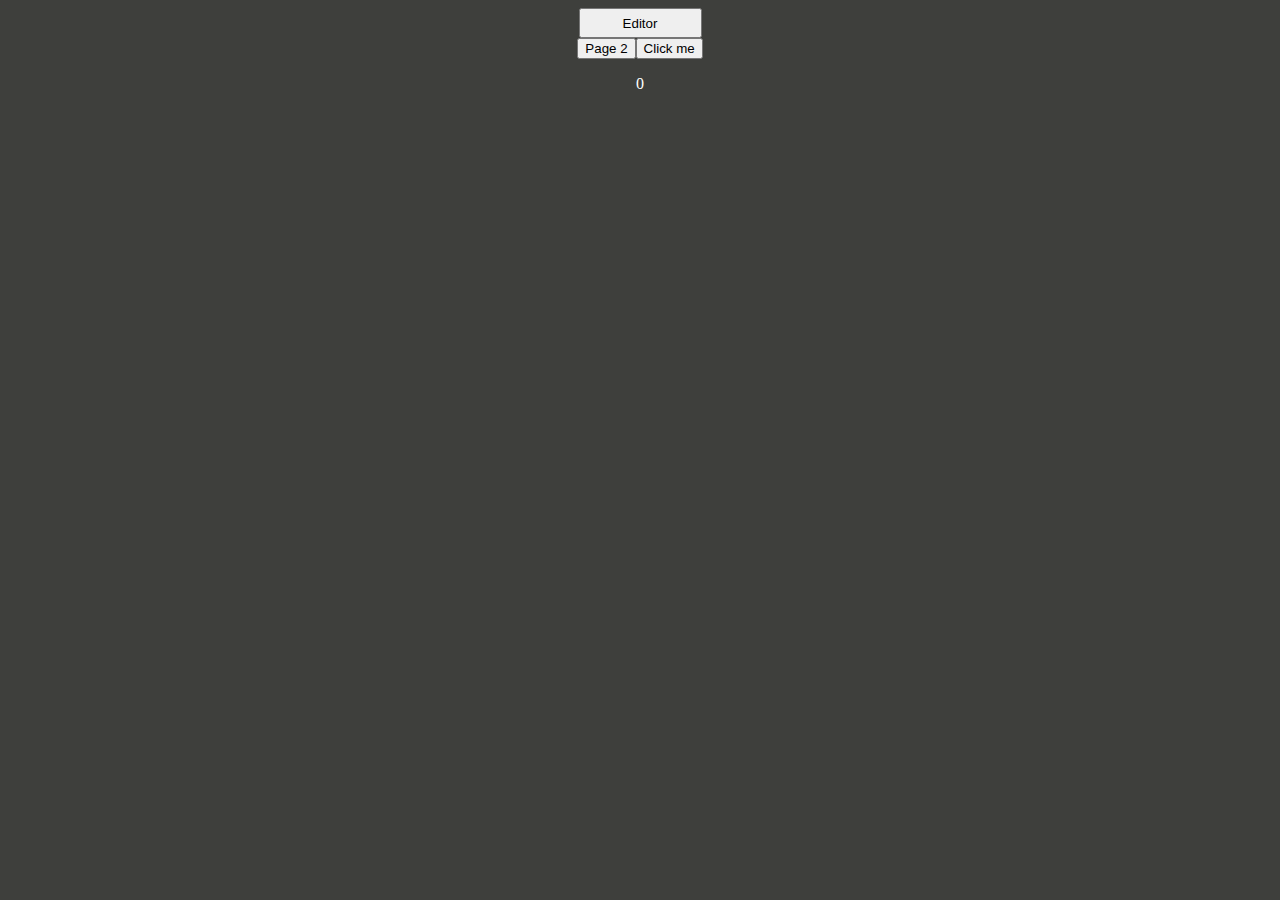
==== index.html @ 257bca25 "exo 1 & 2" ====
<!DOCTYPE html>
<html lang="fr">
    <head>
        <meta charset="UTF-8">
        <title>Localstorage</title>
    </head>
    <style>
        body {
            text-align: center;
            background-color: #3e3f3c;
            color: white;
        }
        div {
            justify-content: center;
            display: flex
        }
    </style>
    <body>
        <form action="éditer.html">
            <button style="width: 123px; height: 30px">Editor</button>
        </form>
        <div>
            <form action="page2.html">
                <button>Page 2</button>
            </form>
            <button onclick="compter()">Click me</button>
        </div>
        <p id="text">0</p>
    </body>
    <script>
        localStorage.setItem("couleur","vert");
        localStorage.setItem("vert","#00FF00");

        var nombre = 0;
        function compter() {

            nombre ++;
            document.getElementById("text").innerHTML = nombre;
        }
    </script>
</html>
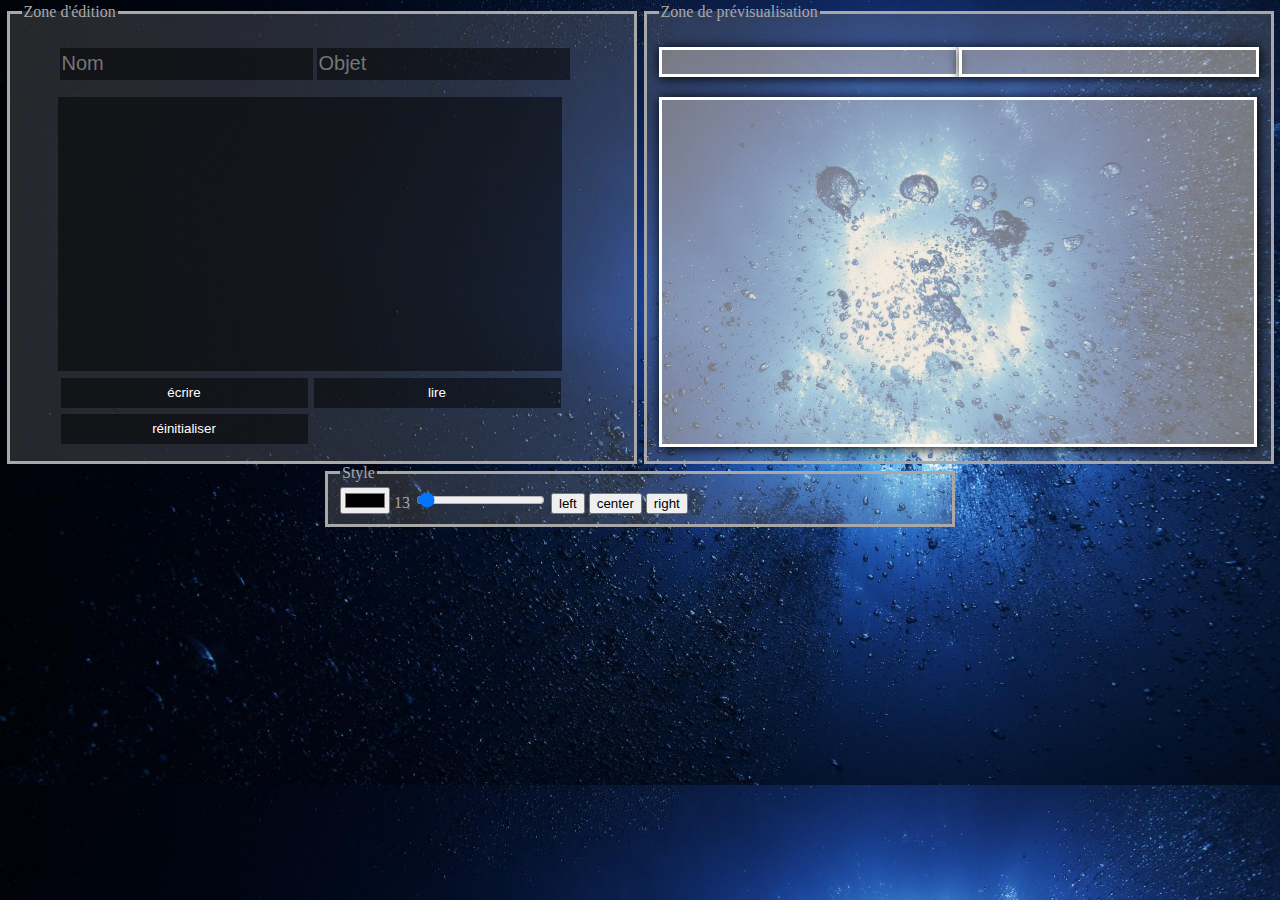
==== commit 4f9d2803: "editeur css" ====
--- a/index.html
+++ b/index.html
@@ -2,40 +2,53 @@
 <html lang="fr">
     <head>
         <meta charset="UTF-8">
-        <title>Localstorage</title>
+        <title>éditor</title>
+        <link rel="stylesheet" href="master.css">
+        <script type="text/javascript" src="script.js"></script>
     </head>
-    <style>
-        body {
-            text-align: center;
-            background-color: #3e3f3c;
-            color: white;
-        }
-        div {
-            justify-content: center;
-            display: flex
-        }
-    </style>
     <body>
-        <form action="éditer.html">
-            <button style="width: 123px; height: 30px">Editor</button>
-        </form>
-        <div>
-            <form action="page2.html">
-                <button>Page 2</button>
-            </form>
-            <button onclick="compter()">Click me</button>
-        </div>
-        <p id="text">0</p>
+        <main>
+     <!--    édition    -->
+            <fieldset class="edit">
+                <legend>Zone d'édition</legend>
+
+                <form class="in">
+                    <input  type="text"  id="nom" placeholder="Nom" value="">
+                    <input  type="text"  id="valeur" placeholder="Objet" value="">
+                </form>
+                <textarea id="message"></textarea>
+
+                <div>
+                    <button onclick="stocker()">écrire</button>
+                    <button onclick="lire()">lire</button>
+                </div>
+                <div>
+                    <button class="rst" onclick="reset()">réinitialiser</button>
+                </div>
+            </fieldset>
+     <!-- prévisualisation -->
+            <fieldset class="preview">
+                <legend>Zone de prévisualisation</legend>
+                <div id="zonenom">
+                    <p class="text" id="textnom"></p>
+                    <p class="text" id="textvaleur"></p>
+                </div>
+                <div  id="zonetext">
+                    <textarea disabled class="text" id="textmessage"></textarea>
+                </div>
+            </fieldset>
+        </main>
+     <!-- Style -->
+        <main>
+            <fieldset class="style">
+                <legend>Style</legend>
+                <input onchange="couleur()" type="color" id="couleur" value="">
+                <label id="nomrange">13</label>
+                <input onchange="range()" type="range"  id="size" min="12" max="50" value="13">
+                <button onclick="alignleft()">left</button>
+                <button onclick="aligncentre()">center</button>
+                <button onclick="alignrignt()">right</button>
+            </fieldset>
+        </main>
     </body>
-    <script>
-        localStorage.setItem("couleur","vert");
-        localStorage.setItem("vert","#00FF00");
-
-        var nombre = 0;
-        function compter() {
-
-            nombre ++;
-            document.getElementById("text").innerHTML = nombre;
-        }
-    </script>
 </html>--- a/master.css
+++ b/master.css
@@ -0,0 +1,108 @@
+body {
+    margin: 3px;
+    color: #a8a8a8;
+    background-image: url("bg.jpg");
+    background-size: cover;
+}
+main {
+    display: flex;
+    justify-content: space-around;
+}
+fieldset {
+    width: 600px;
+
+    background-color: rgba(175, 175, 175, 0.22);
+    border: 3px solid;
+}
+
+/* Zone d'édition */
+
+.edit {
+
+}
+.edit .in {
+    display: flex;
+    flex-direction: row;
+    margin-left: 6%;
+}
+#nom, #valeur {
+    margin: 21px 2px;
+    width: 249px;
+    height: 30px;
+    font-size: 20px;
+
+    background-color: rgba(0, 0, 0, 0.5);
+    border:0;
+    color: white;
+
+}
+textarea {
+    margin-top: -4px;
+    margin-left: 6%;
+    width: 500px;
+    height: 270px;
+    resize: none;
+
+    background-color: rgba(0, 0, 0, 0.5);
+    border:0;
+    color: white;
+}
+.edit div {
+    display: flex;
+    margin-left: 6%;
+}
+.edit button {
+    margin: 3px;
+    width: 247px;
+    height: 30px;
+
+    background-color: rgba(0, 0, 0, 0.5);
+    color: white;
+    border:0;
+    transition: all 0.5s;
+}
+.rst {
+    width: 500px;
+}
+
+/* Style */
+body:nth-child(2);
+.style {
+    margin-left: 25px;
+    width: 50%;
+}
+#couleur {
+
+}
+
+/* Zone de prévisualisation */
+
+#zonenom {
+    height: 70px;
+
+    display: flex;
+    justify-content: space-around;
+    text-align: center;
+}
+#textnom {
+    font-size: 20px;
+    width: 50%;
+}
+#textvaleur {
+    font-size: 20px;
+    width: 50%;
+}
+#textmessage {
+    width: 98%;
+    height: 340px;
+
+    margin-top: 0%;
+    margin-left: 0%;
+
+}
+.text {
+    border: white solid;
+    background-color: rgba(255, 233, 201, 0.36);
+    color: #0a0a0a;
+    box-shadow: 1px 1px 12px black;
+}